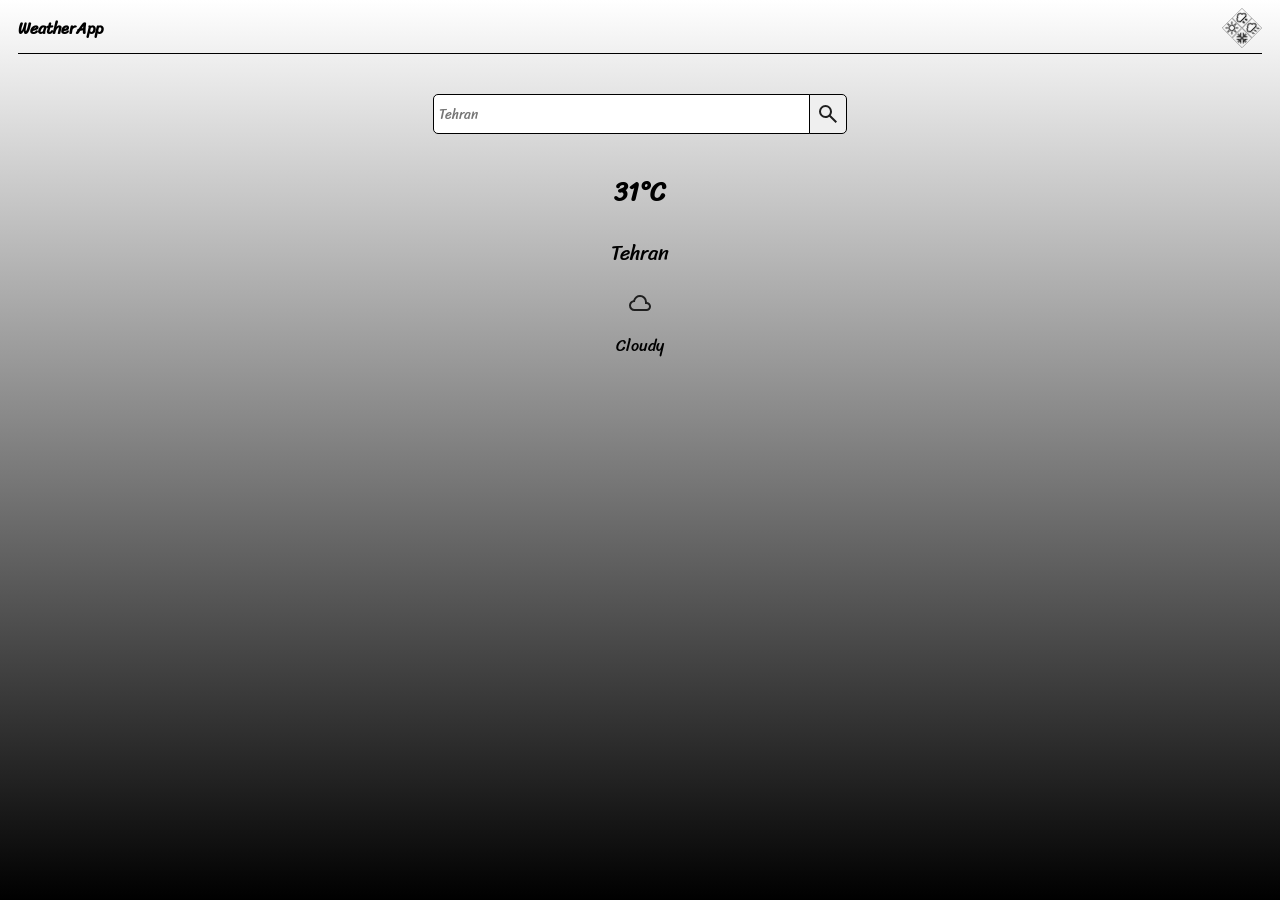
==== html/index.html @ 51d39ba7 "moving index.html to the html folder" ====
<html lang="en">
<head>
    <meta charset="UTF-8">
    <meta name="viewport" content="width=device-width, initial-scale=1.0">
    <title>WeatherApp</title>
    <link rel="stylesheet" href="../styles/header.css">
    <link rel="stylesheet" href="../styles/main.css">
    <link rel="stylesheet" href="../styles/basics.css">
    <link rel="preconnect" href="https://fonts.googleapis.com">
    <link rel="preconnect" href="https://fonts.gstatic.com" crossorigin>
    <link href="https://fonts.googleapis.com/css2?family=Alice&family=Amiri:ital,wght@0,400;0,700;1,400;1,700&family=Charm:wght@400;700&family=Merienda:wght@300..900&family=Mitr:wght@200;300;400;500;600;700&family=Sriracha&display=swap" rel="stylesheet">
</head>
<body>
    <header class="css-header">
        <div class="css-website-name">
            WeatherApp
        </div>
        <div class="css-website-logo">
            <img src="../websiteLogo/Group 1.svg">
        </div>
    </header>
    <main>
        <div class="css-search">
            <input type="text" placeholder="Tehran">
            <button>
                <img src="../icons/search.svg">
            </button>
        </div>
        <div class="css-weather-stat">
            <p class="css-temperature">31&deg;C</p>
            <P class="css-city-name">Tehran</P>
            <time></time>
            <img src="../icons/cloud.svg">
            <p>Cloudy</p>
        </div>
    </main>
</body>
</html>
---- styles/header.css ----
.css-header{
    border-bottom: 0.5px solid black;
    padding-bottom: 5px;
    display: flex;
    margin-left: 10px;
    margin-right: 10px;
    font-weight: bold;
    align-items: center;
    justify-content: space-between;
}

header .css-website-logo{
    margin-left: 5px;
}
---- styles/main.css ----
header .css-website-logo img{
    height: 40px;
}

.css-search{
    display: flex;
    margin-top: 40px;
    justify-content: center
}

.css-search input{
    flex: 0.3;
    min-width: 0;
    height: 40px;
    border-top-left-radius: 5px;
    border-bottom-left-radius: 5px;
    border: 0.5px solid black;
    transition: opacity 0.15s;
    padding-inline: 5px;
    box-shadow: inset;
}

.css-search input:hover{
    opacity: 80%;
}

.css-search button{
    margin-left: -1px;
    border: 0.5px solid black;
    border-top-right-radius: 5px;
    border-bottom-right-radius: 5px;
    transition: opacity 0.15s;
}

.css-search button:hover{
    opacity: 80%;
}

.css-search button:active{
    opacity: 50%;
}

.css-weather-stat{
    display: flex;
    flex-direction: column;
    justify-content: center;
    align-items: center;
    margin-top: 10px;
}

.css-temperature{
    font-weight: bold;
    font-size: 25px;
}

.css-city-name{
    font-size: 20px;
    margin-top: -3px;
}
---- styles/basics.css ----
*{
    font-family: Sriracha, Arial, Helvetica, sans-serif
}

body{
    background-image: linear-gradient(to bottom, white, black);
}
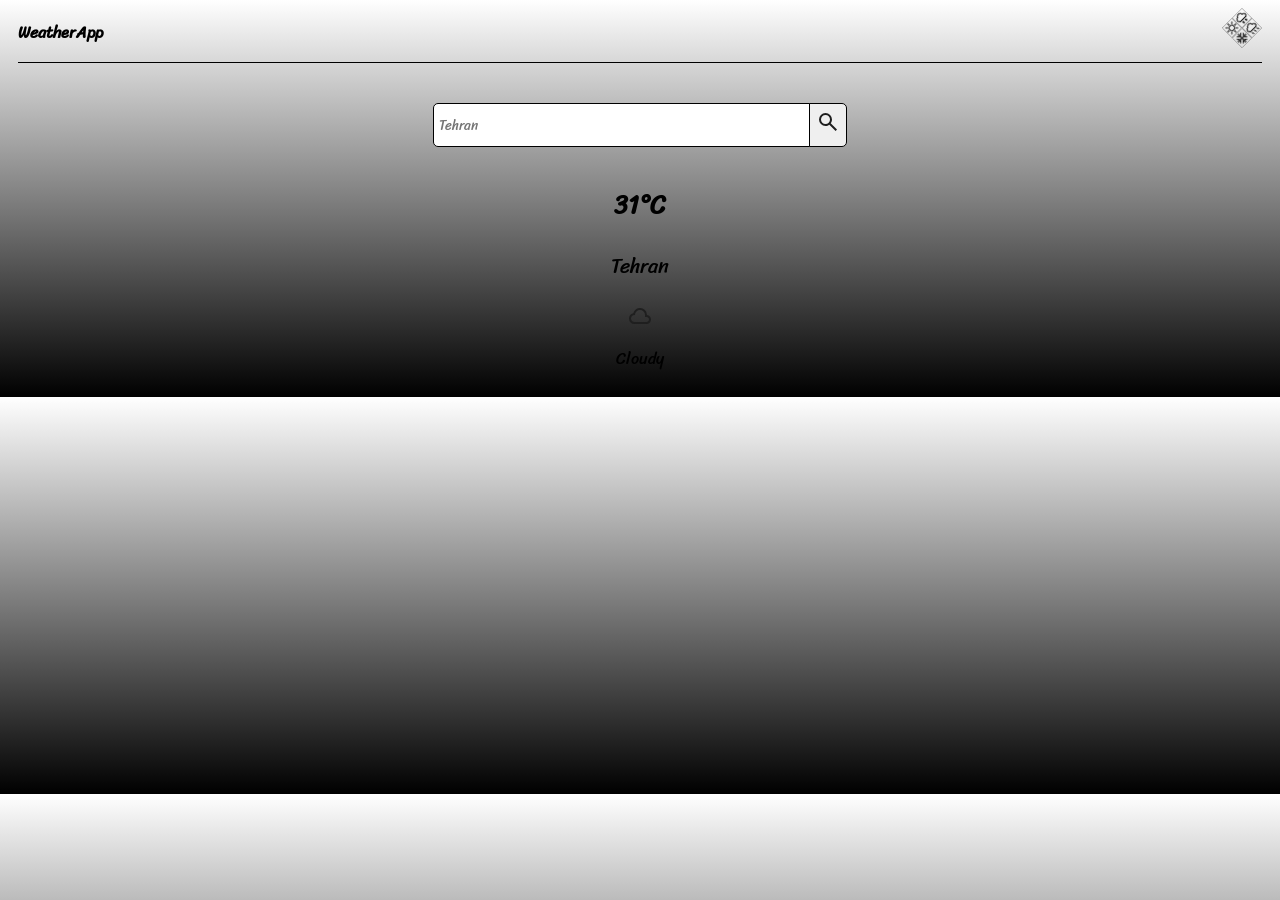
==== commit 3426611c: "adding doctype to html" ====
--- a/html/index.html
+++ b/html/index.html
@@ -1,3 +1,4 @@
+<!DOCTYPE html>
 <html lang="en">
 <head>
     <meta charset="UTF-8">
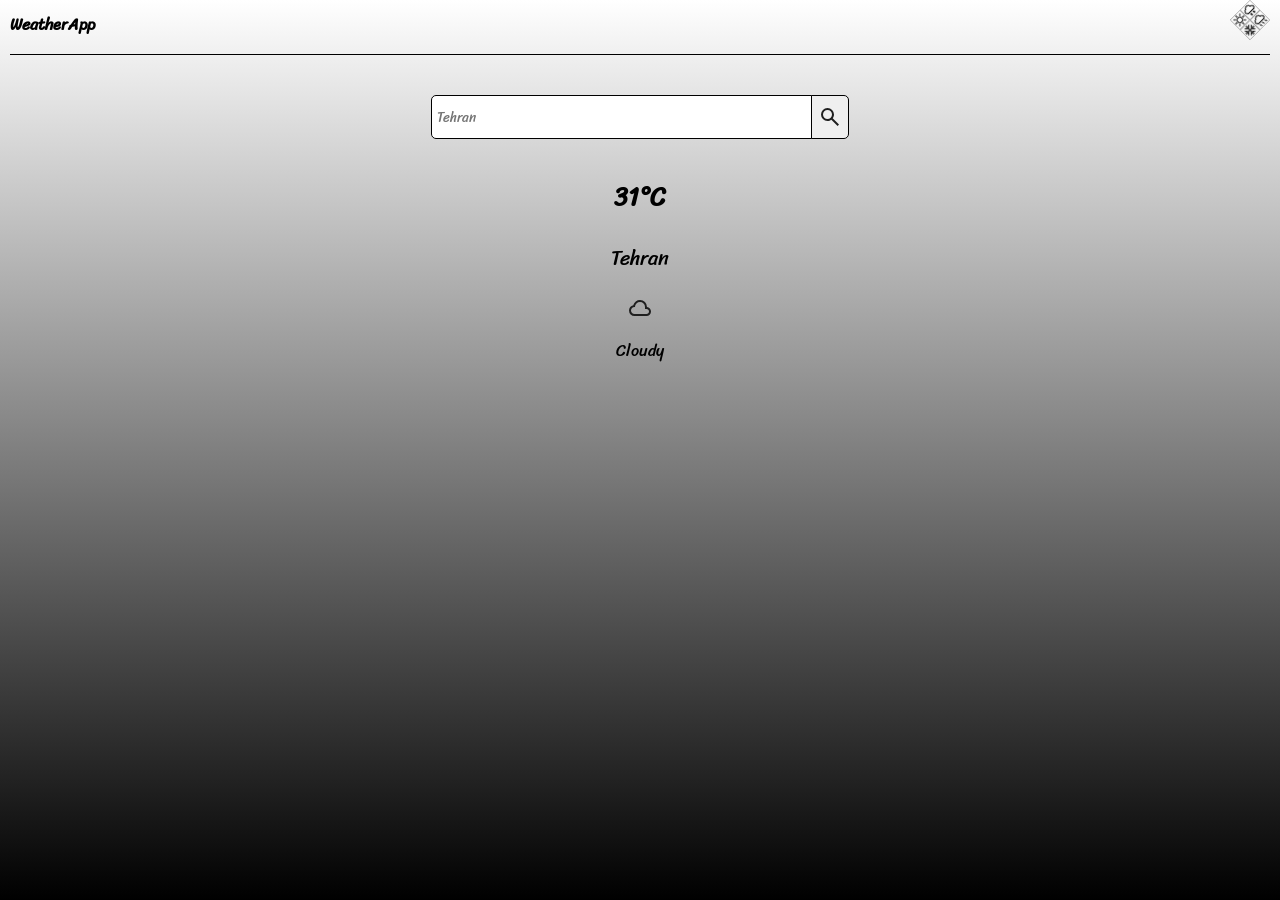
==== commit 75eda7fc: "working on the bridge of front and back" ====
--- a/html/index.html
+++ b/html/index.html
@@ -21,12 +21,12 @@
         </div>
     </header>
     <main>
-        <div class="css-search">
+        <form class="css-search">
             <input type="text" placeholder="Tehran">
             <button>
                 <img src="../icons/search.svg">
             </button>
-        </div>
+        </form>
         <div class="css-weather-stat">
             <p class="css-temperature">31&deg;C</p>
             <P class="css-city-name">Tehran</P>
@@ -36,4 +36,7 @@
         </div>
     </main>
 </body>
+
+<script src="../scripts/get_weather.js"></script>
+
 </html>
--- a/styles/main.css
+++ b/styles/main.css
@@ -30,6 +30,9 @@
     border-top-right-radius: 5px;
     border-bottom-right-radius: 5px;
     transition: opacity 0.15s;
+    display: flex;
+    justify-content: center;
+    align-items: center;
 }
 
 .css-search button:hover{
--- a/styles/basics.css
+++ b/styles/basics.css
@@ -4,4 +4,9 @@
 
 body{
     background-image: linear-gradient(to bottom, white, black);
+}
+
+html, body{
+    height: 100%;
+    margin: 0;
 }
